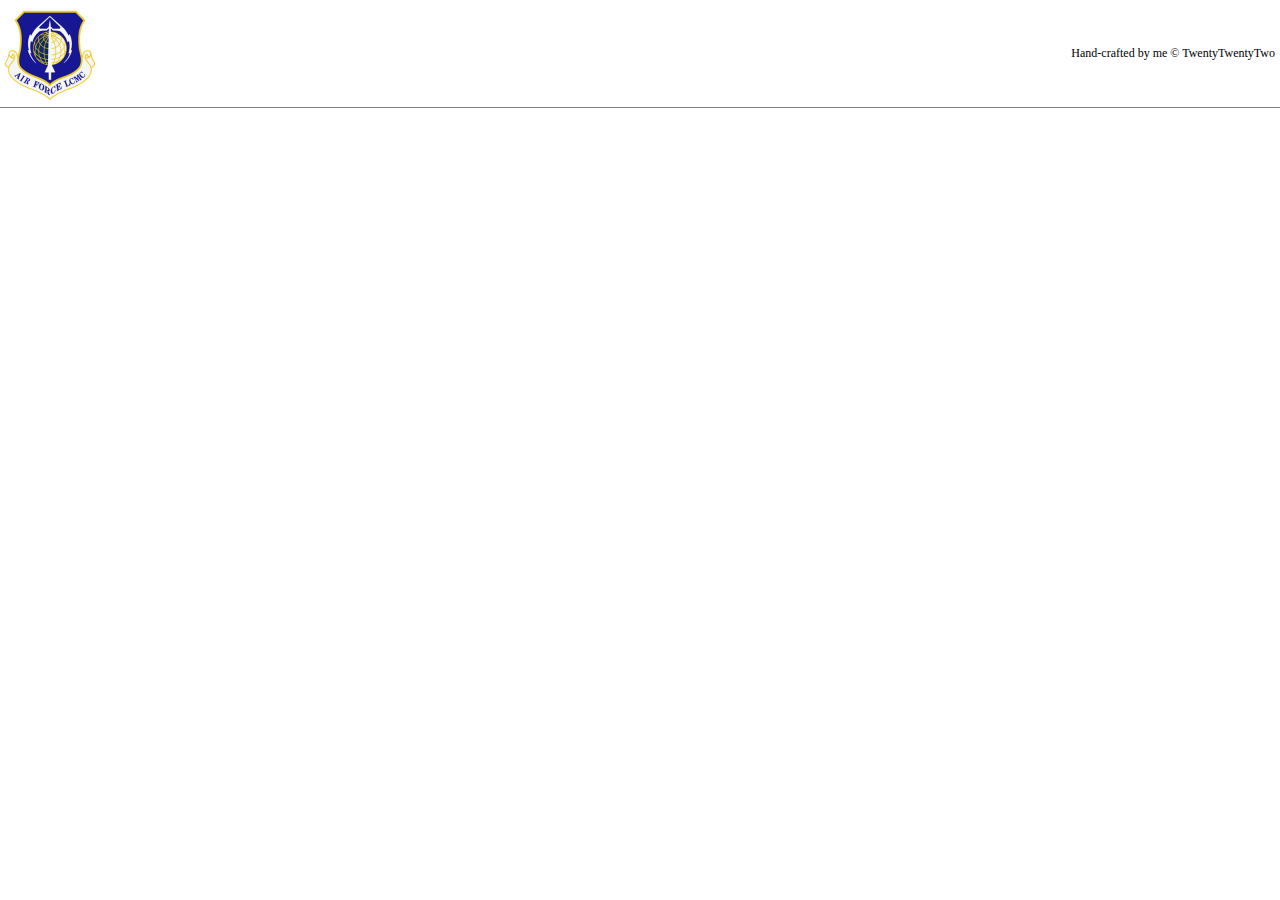
==== home.html @ 1482ade3 "footer changes" ====
<!DOCTYPE html>
<html lang="en">
<head>
    <meta charset="UTF-8">
    <meta http-equiv="X-UA-Compatible" content="IE=edge">
    <meta name="viewport" content="width=device-width, initial-scale=1.0">
    <title>ALMSS</title>
    <link rel="stylesheet" href="assets\images\css\style.css">
    <link rel="icon" type="image/png" href="assets\images\images\avatar.png"/>


</head>
<body>
    
    <!----------------------------------------- Header Section --------------------------------------------->
<Div class="header">
    <a href="index.html"> <img src="assets\images\images\avatar.png" alt="ALMSS Logo"> </a>



<!----------------------------------------- Footer Section --------------------------------------------->

<footer>

    <p class="footer-text">Hand-crafted by me &copy; TwentyTwentyTwo</p>

</footer>

<!----------------------------------------- End Footer Section --------------------------------------------->

</body>
</html>
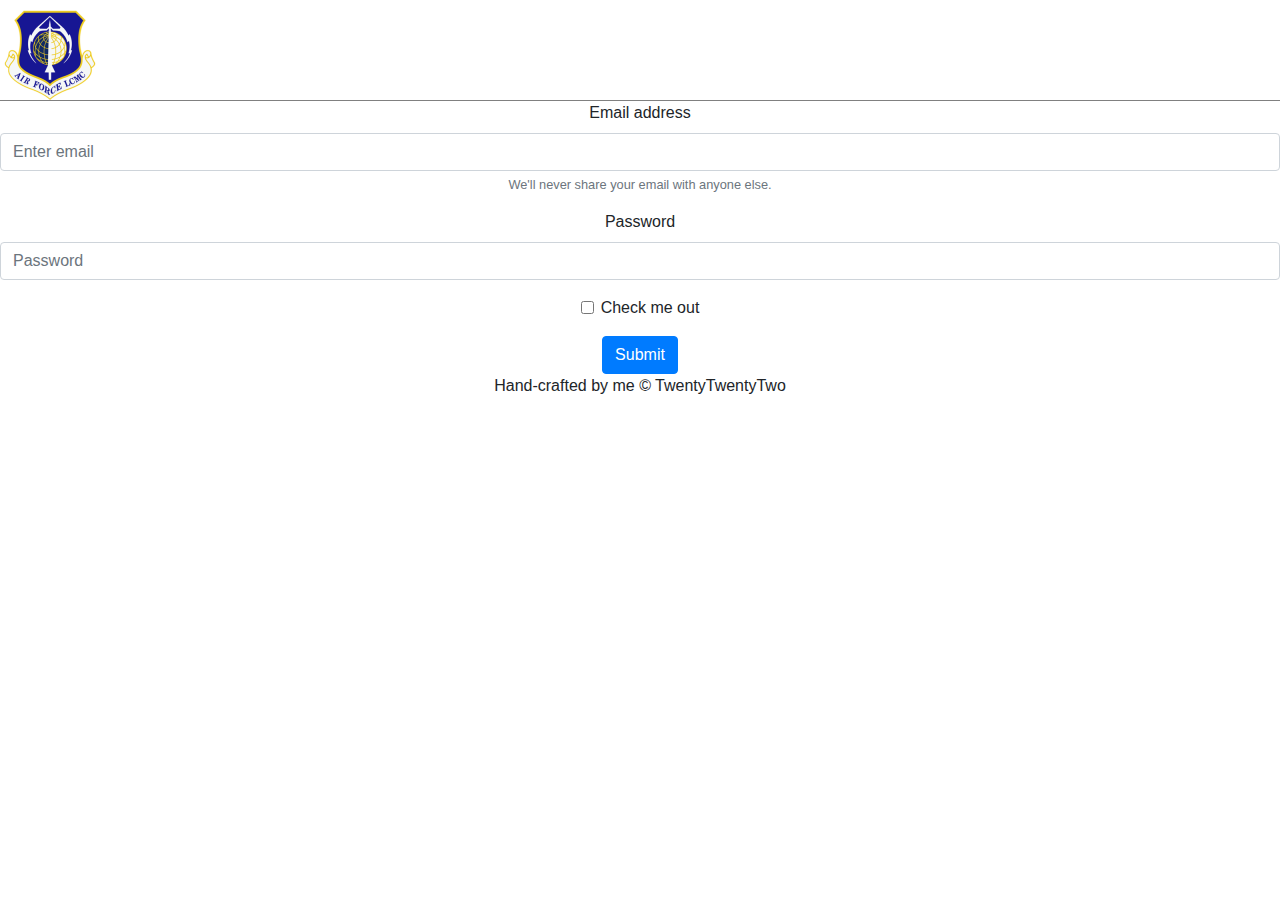
==== commit 0db67324: "form update, validation, and form clear" ====
--- a/home.html
+++ b/home.html
@@ -5,7 +5,8 @@
     <meta http-equiv="X-UA-Compatible" content="IE=edge">
     <meta name="viewport" content="width=device-width, initial-scale=1.0">
     <title>ALMSS</title>
-    <link rel="stylesheet" href="assets\images\css\style.css">
+    <link rel="stylesheet" href="https://cdn.jsdelivr.net/npm/bootstrap@4.3.1/dist/css/bootstrap.min.css" integrity="sha384-ggOyR0iXCbMQv3Xipma34MD+dH/1fQ784/j6cY/iJTQUOhcWr7x9JvoRxT2MZw1T" crossorigin="anonymous">
+    <link rel="stylesheet" href="assets\css\style.css">
     <link rel="icon" type="image/png" href="assets\images\images\avatar.png"/>
 
 
@@ -14,9 +15,31 @@
     
     <!----------------------------------------- Header Section --------------------------------------------->
 <Div class="header">
-    <a href="index.html"> <img src="assets\images\images\avatar.png" alt="ALMSS Logo"> </a>
+    <a href="index.html"> <img src="assets\images\avatar.png" alt="ALMSS Logo"> </a>
+</Div>
 
 
+
+<div class="login">
+    <div class="login-container">
+    <form>
+        <div class="form-group">
+          <label for="exampleInputEmail1">Email address</label>
+          <input type="email" class="form-control" id="exampleInputEmail1" aria-describedby="emailHelp" placeholder="Enter email">
+          <small id="emailHelp" class="form-text text-muted">We'll never share your email with anyone else.</small>
+        </div>
+        <div class="form-group">
+          <label for="exampleInputPassword1">Password</label>
+          <input type="password" class="form-control" id="exampleInputPassword1" placeholder="Password">
+        </div>
+        <div class="form-group form-check">
+          <input type="checkbox" class="form-check-input" id="exampleCheck1">
+          <label class="form-check-label" for="exampleCheck1">Check me out</label>
+        </div>
+        <button type="submit" class="btn btn-primary">Submit</button>
+      </form>
+      </div>
+    </div>
 
 <!----------------------------------------- Footer Section --------------------------------------------->
 
